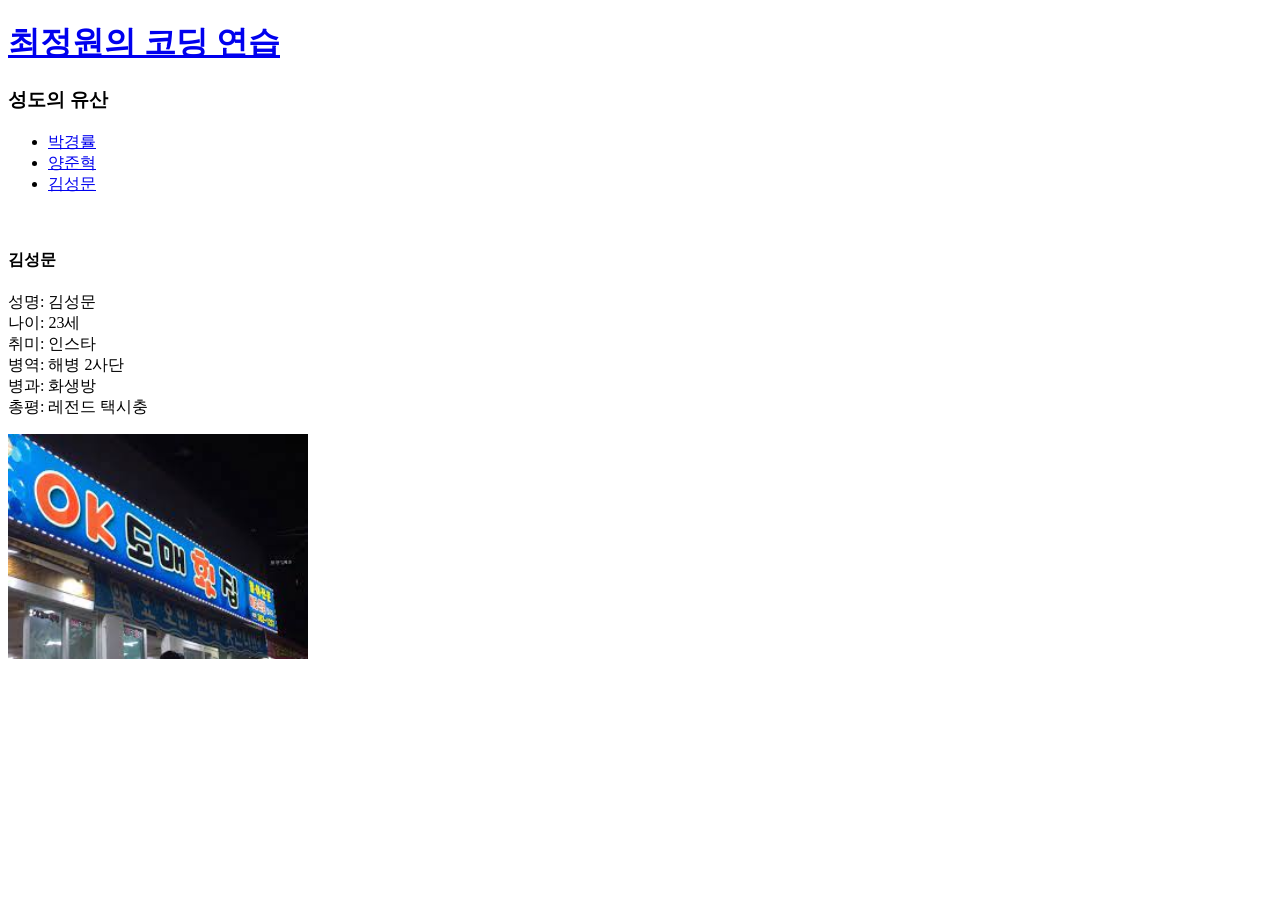
==== kim.html @ 3dd32312 "Add files via upload" ====
<!DOCTYPE html>
<html>
    <head>
        <title>ipcgrdn</title>
        <meta charset="utf-8">
    </head>

    <body>
        <h1><a href="index.html">최정원의 코딩 연습</a></h1>
        <h3>성도의 유산</h3>
        <ul>
            <li><a href="park.html">박경률</a></li>
            <li><a href="yang.html">양준혁</a></li>
            <li><a href="kim.html">김성문</a></li>
        </ul> <br> 
        <h4>김성문</h4>
        <p>성명: 김성문 <br> 나이: 23세 <br>
            취미: 인스타 <br> 병역: 해병 2사단 <br> 병과: 화생방 <br>
            총평: 레전드 택시충  
        </p>
        <p>
            <img src="[data-uri]" 
            width="300"> </p>
    </body>
</html>
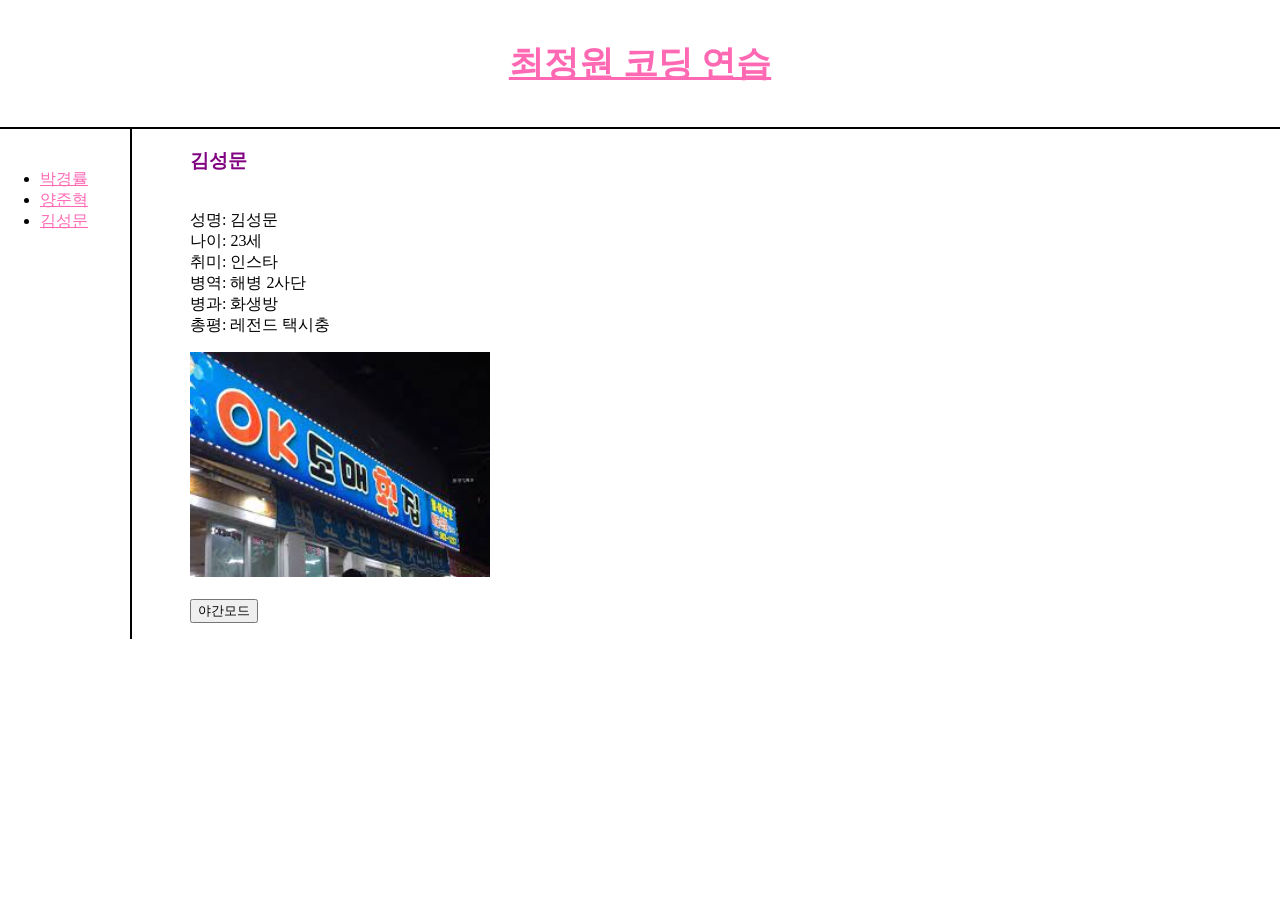
==== commit 0e6f05cb: "Add files via upload last update" ====
--- a/kim.html
+++ b/kim.html
@@ -3,23 +3,30 @@
     <head>
         <title>ipcgrdn</title>
         <meta charset="utf-8">
+        <link rel="stylesheet", href="style.css">
+        <script src = "color.js"> </script>
     </head>
 
     <body>
-        <h1><a href="index.html">최정원의 코딩 연습</a></h1>
-        <h3>성도의 유산</h3>
-        <ul>
+        <h1><a href="index.html">최정원 코딩 연습</a></h1>
+        <div id="grid">
+            <ul>
             <li><a href="park.html">박경률</a></li>
             <li><a href="yang.html">양준혁</a></li>
             <li><a href="kim.html">김성문</a></li>
-        </ul> <br> 
-        <h4>김성문</h4>
-        <p>성명: 김성문 <br> 나이: 23세 <br>
+            </ul>
+        <div id="article">
+            <p> <h3 class="name">김성문</h3> <br>
+            성명: 김성문 <br> 나이: 23세 <br>
             취미: 인스타 <br> 병역: 해병 2사단 <br> 병과: 화생방 <br>
             총평: 레전드 택시충  
-        </p>
-        <p>
+            </p>
+            <p>
             <img src="[data-uri]" 
-            width="300"> </p>
+            width="300"> 
+            <br> <br> <input type="button" value="야간모드" onclick=
+            "nightDayHandler(this)"> <br>
+        </p> </div>
+        </div>
     </body>
 </html>
--- a/style.css
+++ b/style.css
@@ -0,0 +1,37 @@
+
+body{
+    margin:0;
+}
+a {
+    color: hotpink;
+}
+h1 {
+    font-size: 35px;
+    border-bottom: 2px black solid;
+    margin: 0px;
+    padding: 40px;
+    text-align: center;
+}
+#grid ul {
+    border-right: 2px solid black;
+    width: 50px;
+    margin: 0px;
+    padding: 40px;
+}
+#grid {
+    display: grid;
+    grid-template-columns: 150px 1fr;
+}
+#article {
+    padding-left: 40px;
+}
+@media(max-width:600px){
+    #grid{display: block;}
+    #grid ul{border-right: none;
+    padding: 25px;}
+    #article{border-top: 2px solid black;
+    padding-top:40px; }
+}
+.name {
+      color: purple;
+}
